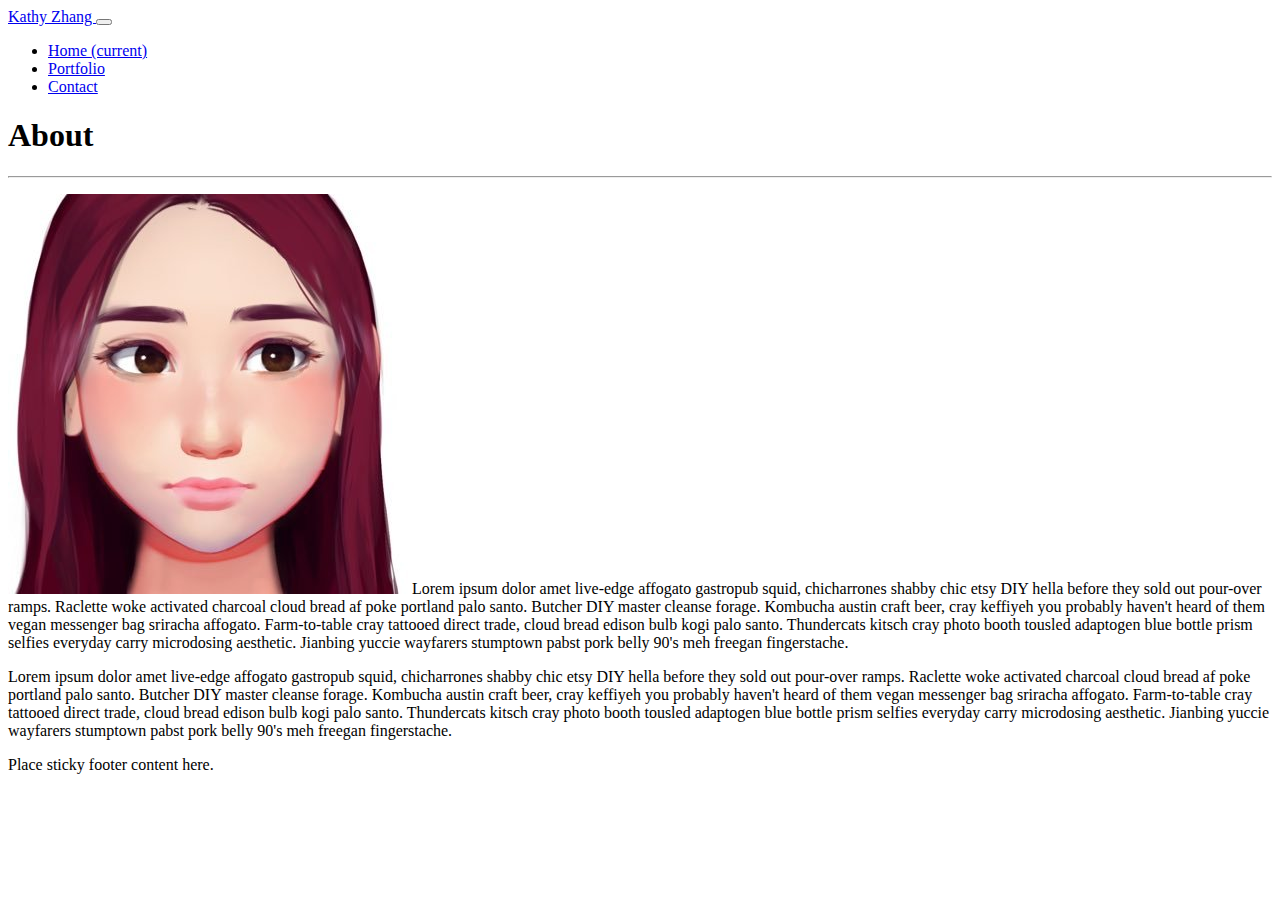
==== index.html @ a9ddbbcb "yeet" ====
<!DOCTYPE html>
<html>

<head>
  <meta charset="utf-8" />
  <meta http-equiv="X-UA-Compatible" content="IE=edge">
  <title> Kathy Zhang</title>
  <meta name="viewport" content="width=device-width, initial-scale=1">
  <link rel="stylesheet" href="https://stackpath.bootstrapcdn.com/bootstrap/4.1.3/css/bootstrap.min.css" integrity="sha384-MCw98/SFnGE8fJT3GXwEOngsV7Zt27NXFoaoApmYm81iuXoPkFOJwJ8ERdknLPMO"
    crossorigin="anonymous">
  <link rel="stylesheet" type="text/css" media="screen" href="modcss.css" />
  <link href="https://fonts.googleapis.com/css?family=Cantarell|Yeseva+One" rel="stylesheet">
  <script src="https://code.jquery.com/jquery-3.3.1.slim.min.js" integrity="sha384-q8i/X+965DzO0rT7abK41JStQIAqVgRVzpbzo5smXKp4YfRvH+8abtTE1Pi6jizo"
    crossorigin="anonymous"></script>
  <script src="https://cdnjs.cloudflare.com/ajax/libs/popper.js/1.14.3/umd/popper.min.js" integrity="sha384-ZMP7rVo3mIykV+2+9J3UJ46jBk0WLaUAdn689aCwoqbBJiSnjAK/l8WvCWPIPm49"
    crossorigin="anonymous"></script>
  <script src="https://stackpath.bootstrapcdn.com/bootstrap/4.1.3/js/bootstrap.min.js" integrity="sha384-ChfqqxuZUCnJSK3+MXmPNIyE6ZbWh2IMqE241rYiqJxyMiZ6OW/JmZQ5stwEULTy"
    crossorigin="anonymous"></script>
  <link rel="stylesheet" type="text/css" media="screen" href="modcss.css" />
  <link href="https://fonts.googleapis.com/css?family=Cantarell|Yeseva+One" rel="stylesheet">
  <script src="main.js"></script>
</head>

<body>
  <nav class="navbar navbar-expand-lg navbar-light bg-light">
    <a class="navbar-brand" href="#"> Kathy Zhang </a>
    <button class="navbar-toggler" type="button" data-toggle="collapse" data-target="#navbarText" aria-controls="navbarText"
      aria-expanded="false" aria-label="Toggle navigation">
      <span class="navbar-toggler-icon"></span>
    </button>
    <div class="collapse navbar-collapse" id="navbarText">
      <ul class="navbar-nav mr-auto">
        <li class="nav-item active">
          <a class="nav-link" href="index.html"> Home <span class="sr-only">(current)</span></a>
        </li>
        <li class="nav-item">
          <a class="nav-link" href="portfolio.html">Portfolio</a>
        </li>
        <li class="nav-item">
          <a class="nav-link" href="contact.html">Contact</a>
        </li>
      </ul>
    </div>
  </nav>


  <div class="container-fluid">
    <h1 class="display-4"> About </h1>
    <hr class="my-4">
    <p class="text-jusitfy" id="aboutme">
      <img src="avi.jpg" class="img-fluid" id="mypic" alt="responsive image">
      Lorem ipsum dolor amet live-edge affogato gastropub squid, chicharrones shabby chic etsy DIY hella before they
      sold out pour-over ramps. Raclette woke activated charcoal cloud bread af poke portland palo santo. Butcher DIY
      master cleanse forage. Kombucha austin craft beer, cray keffiyeh you probably haven't heard of them vegan
      messenger bag sriracha affogato. Farm-to-table cray tattooed direct trade, cloud bread edison bulb kogi palo
      santo. Thundercats kitsch cray photo booth tousled adaptogen blue bottle prism selfies everyday carry microdosing
      aesthetic. Jianbing yuccie wayfarers stumptown pabst pork belly 90's meh freegan fingerstache.</p>

    <p class="text-jusitfy" id="aboutme">Lorem ipsum dolor amet live-edge affogato gastropub squid, chicharrones shabby
      chic etsy DIY
      hella before they
      sold out pour-over ramps. Raclette woke activated charcoal cloud bread af poke portland palo santo. Butcher DIY
      master cleanse forage. Kombucha austin craft beer, cray keffiyeh you probably haven't heard of them vegan
      messenger bag sriracha affogato. Farm-to-table cray tattooed direct trade, cloud bread edison bulb kogi palo
      santo. Thundercats kitsch cray photo booth tousled adaptogen blue bottle prism selfies everyday carry microdosing
      aesthetic. Jianbing yuccie wayfarers stumptown pabst pork belly 90's meh freegan fingerstache.</p>
  </div>
  <footer class="footer">
    <div class="container">
      <span class="text-muted">Place sticky footer content here.</span>
    </div>
  </footer>
</body>

</html>
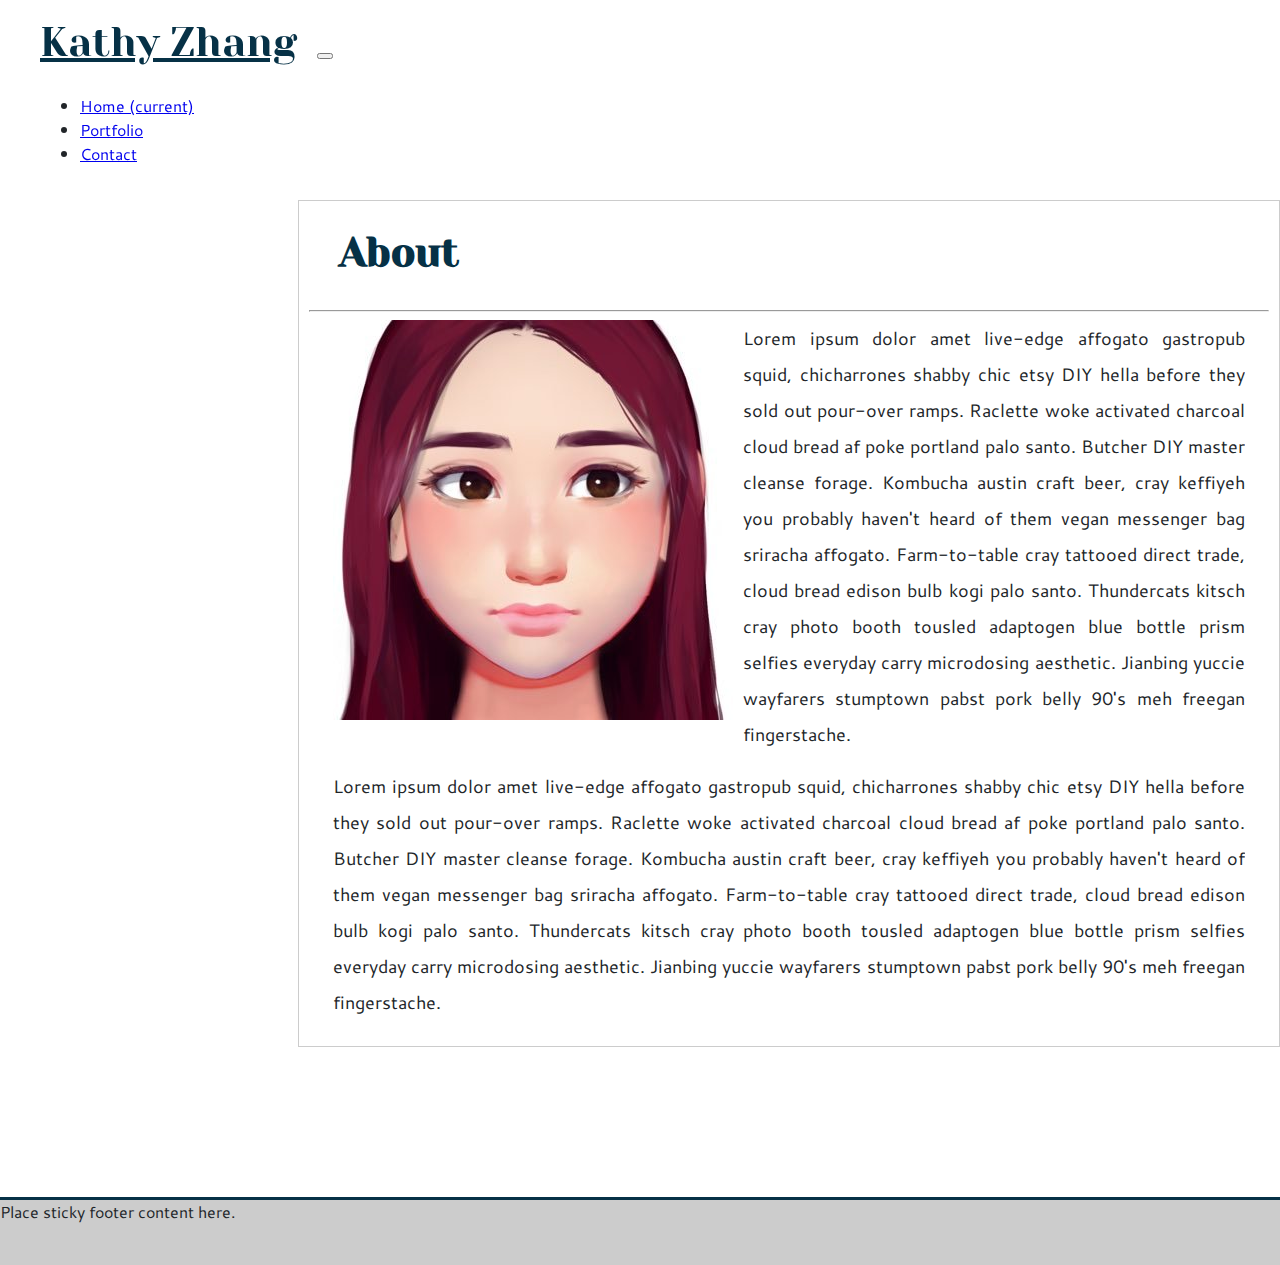
==== commit ba228311: "mass push hah" ====
--- a/index.html
+++ b/index.html
@@ -16,7 +16,7 @@
     crossorigin="anonymous"></script>
   <script src="https://stackpath.bootstrapcdn.com/bootstrap/4.1.3/js/bootstrap.min.js" integrity="sha384-ChfqqxuZUCnJSK3+MXmPNIyE6ZbWh2IMqE241rYiqJxyMiZ6OW/JmZQ5stwEULTy"
     crossorigin="anonymous"></script>
-  <link rel="stylesheet" type="text/css" media="screen" href="modcss.css" />
+  <link rel="stylesheet" type="text/css" media="screen" href="assets/css/mydesign.css" />
   <link href="https://fonts.googleapis.com/css?family=Cantarell|Yeseva+One" rel="stylesheet">
   <script src="main.js"></script>
 </head>
--- a/assets/css/mydesign.css
+++ b/assets/css/mydesign.css
@@ -0,0 +1,117 @@
+body {
+    margin: 0;
+    font-family: "Cantarell", "Arial", "Helvetica", "Helvetica Neue", "sans-serif";
+    font-size: 1rem;
+    font-weight: 400;
+    line-height: 1.5;
+    color: #212529;
+    text-align: left;
+    background-color: #fff;
+    overflow: auto;
+}
+.navbar {
+    height: 90px;
+    width: 100%;
+    padding: .5rem 2.5rem;
+    position: fixed;
+    top: 0;
+}
+
+.navbar-brand {
+    font-family: "Yeseva One", cursive;
+    display: inline-block;
+    padding-top: .3125rem;
+    padding-bottom: .3125rem;
+    margin-right: 1rem;
+    font-size: 2.5rem;
+    line-height: inherit;
+    white-space: nowrap;
+}
+
+.navbar-light .navbar-brand {
+    color: #063146;
+}
+
+.mymail {
+    color: #fff;
+    background-color: #46caff;
+    border-color: #46caff;
+}
+
+label {
+    font-family: "Cantarell", "Arial", "Helvetica", "Helvetica Neue", "sans-serif";
+    color: #063146; 
+    font-size: 20px;
+    font-weight: bold;
+
+}
+.container-fluid {
+    background-color:white;
+    border: solid 1px  #cccccc;
+    border-radius: 0px;
+    margin-top: 200px;
+    margin-bottom: 150px;
+    margin-left: auto;
+    max-width: 960px;
+    padding: 10px;
+}
+
+.display-4 {
+    font-family: "Yeseva One", cursive;
+    font-size: 40px;
+    color: #063146;
+    margin-top: 12px;
+    text-indent: 30px;
+}
+
+.text-jusitfy {
+    
+    margin-top: 0; 
+    margin-bottom: 1rem;
+    margin-inline-start: 24px;
+    margin-inline-end: 24px;
+    text-align: justify;
+    font-size: 18px;
+    line-height: 2;
+    overflow: auto; 
+}
+
+#mypic {
+    margin-right: 10px;
+    float: left;
+}
+
+.sticky-top {
+    position: sticky;
+    top:0;
+    width: 100%;
+    height: 70px;
+    background-color:#f8f9fa;
+    border-top: solid 3px #063146;
+}
+
+.col{
+    position: relative;
+    width: 100%;
+    max-width: 250px;
+    min-height: 1px;
+    padding-right: 15px;
+    padding-left: 80px;
+}
+
+.btn-info {
+    width: 100%;
+    max-width: 200px;
+    color: #fff;
+    margin-top: 5px;
+    margin-bottom: 15px;
+    background-color: #17a2b8;
+    border-color: #17a2b8;
+}
+
+.footer {
+    background-color: #cccccc;
+    height: 65px;
+    border-top: solid 3px #063146;
+    max-height: 68px;
+}